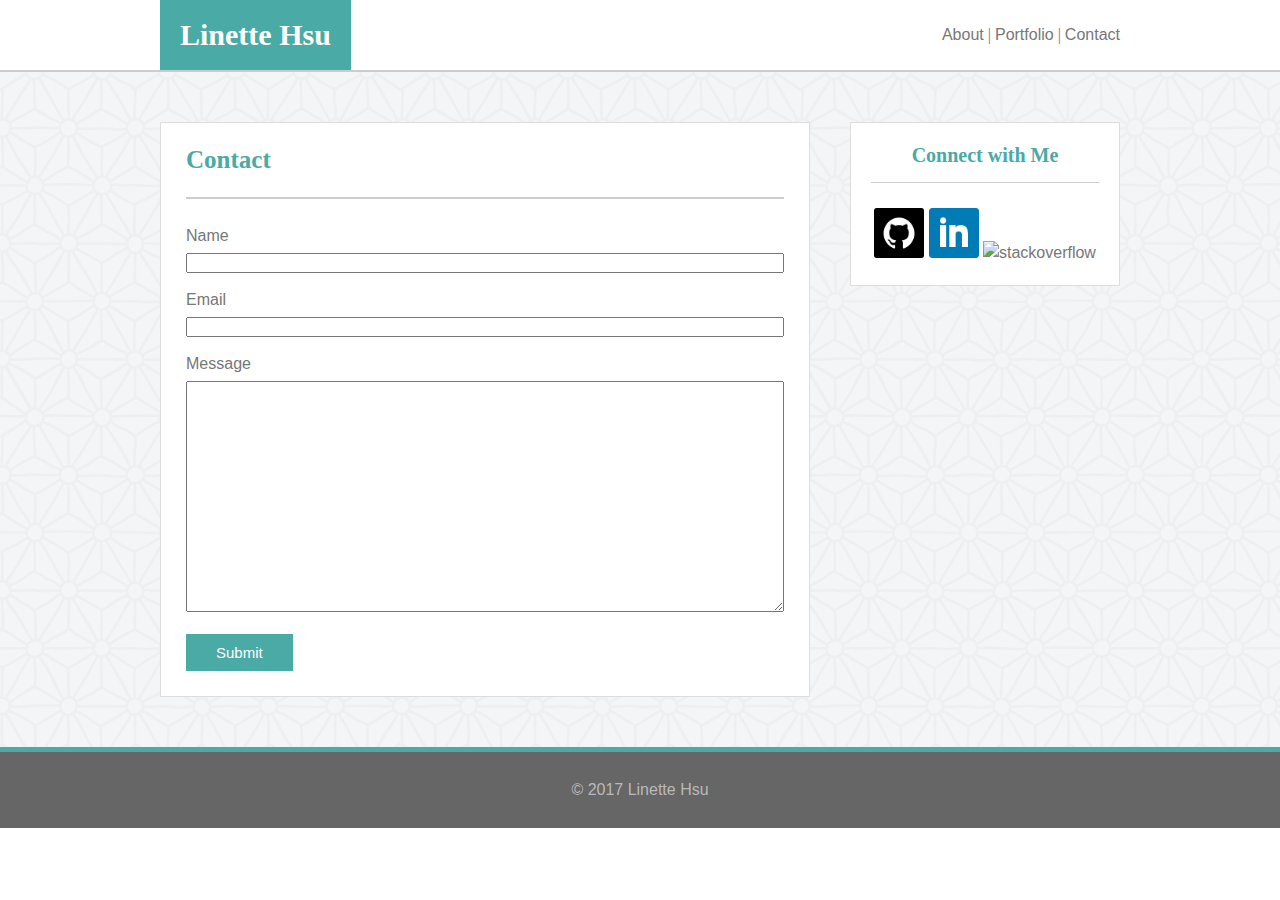
==== contact.html @ 7ce1781e "adding completed homework files" ====
<!Doctype html>

<html lang="en-us">

	<head> 
		<meta name="viewport" content="width=device-width, initial-scale=1">
		<meta charset="UTF-8">
		<title>Linette Hsu Portfolio</title>
		<link rel="stylesheet" type="text/css" href="assets/css/reset.css">
		<link rel="stylesheet" type="text/css" href="assets/css/style.css">
	</head>

	<body>
		<header> 
			<section class="container">
					<a href="index.html"><h1>Linette Hsu</h1></a>
			<!-- 	<nav class="navigation-links">
				   	<a href="index.html">About</a>
			        <a href="portfolio.html">Portfolio</a>
			        <a href="#">Contact</a>
			    </nav> -->

				<p class=navigation-links>
					<a href="index.html">About</a> | <a href="portfolio.html">Portfolio</a> | <a href="contact.html">Contact</a>
				</p>
			</section>
		</header>
		<div class="main-content">
			<section class="container">
				<section class="main-section">
					<h2>Contact</h2>
					<form action="mailto:linette.hsu13@gmail.com" method="post" enctype="text/plain">
						<label>Name</label>
						<input class="fields input" type ="text" name="name">

						<label>Email</label>
						<input class="fields input" type ="text" name="email">

						<label>Message</label>
						<textarea class="fields" name="message" rows="15"></textarea> 
						<input class="submit" type="submit" value="Submit">
					</form>
				</section>
				<section class="social-media">
					<h3>Connect with Me</h3>
					<a href="https://github.com/llh914" target="_blank">
						<img class="icon" src="assets/images/github.png" alt="github">
					</a>
					<a href="https://www.linkedin.com/in/linette-hsu-7ba91a23" target="_blank">
						<img class="icon" src="assets/images/linkedin.png" alt="linkedin">
					</a>
					<a href="http://stackoverflow.com/users/7439526/llh914" target="_blank">
						<img class="icon" src="assets/images/stackoverflow.png" alt="stackoverflow">
					</a>
				</section>
			</section>
		</div>
		<section class="footer">
			<p>© 2017 Linette Hsu</p>
		</section>
	</body>

</html>
---- assets/css/style.css ----
* {
	box-sizing: border-box;
}

body{
	margin:0;
	color: #777777;
	font-family: 'Arial', 'Helvetica Neue', Helvetica, sans-serif;
}

.container {
	width: 960px;
	position: relative;
	margin: auto;
}

header{
	color: #ffffff;
	border-bottom: 2px solid #cccccc;
	font-family: 'Georgia', Times, Times New Roman, serif;
	width: 100%;
	height: 72px;
}

h1 {
	background: #4aaaa5;
	color: white;
	padding: 20px;
	font-size: 30px;
	font-family: 'Georgia', Times, Times New Roman, serif;
	position: absolute;
	font-weight: bold;
}

.navigation-links{
	color: #777777;
	position: absolute;
	padding: 27px 0;
	right: 0;
}

/*
nav a {
  display: inline-block;
  margin-left: 15px;
  padding-left: 15px;
  color: #777777;
  text-decoration: none;
  line-height: 18px;
  border-left: 1px solid #efefef;
  font-family: 'Arial', 'Helvetica Neue', Helvetica, sans-serif;
}

nav a:first-child {
  border-left: 0 none;
}*/

a {
	color: #777777;
	font-family: 'Arial', 'Helvetica Neue', Helvetica, sans-serif;
	text-decoration: none;
}

a:hover { 
	color: #4aaaa5; 
}

a:active { 
	color: #b66cff; 
}

h2 {
	color: #4aaaa5;
	font-family: 'Georgia', Times, Times New Roman, serif;
	font-size: 25px;
	border-bottom: 2px solid #cccccc;
	margin-bottom: 25px;
	padding-bottom: 25px;
	font-weight: bold;
}

h3{
	color: #4aaaa5;
	font-family: 'Georgia', Times, Times New Roman, serif;
	font-size: 20px;
	border-bottom: 1px solid #cccccc;
	margin-bottom: 25px;
	padding-bottom: 15px;
	font-weight: bold;
}

.main-content {
	padding: 50px;
	overflow: auto;
	background-image: url("../images/background.png");
	height: auto;
	line-height: 150%
}

.main-section {
	overflow: auto;
	border: 1px solid #dddddd;
	background: #ffffff;
	width: 650px;
	padding: 25px;
}

#profile-picture{
	width: 150px;
	height: 150px;
	float: left;
	margin: 0 20px 0 0;
}

.social-media {
	border: 1px solid #dddddd;
	background: #ffffff;
	width: 270px;
	text-align: center;
	padding: 20px;
	position: absolute;
	right: 0;
	top: 0;
}

.icon{
	width: 50px;
}

.icon:hover {
	outline: 5px solid #4aaaa5;
	outline-offset: 0;
}

.portfolio-link {
	position: relative;
	display: inline-block;
	margin-bottom: 43px;
}

.portfolio-link:nth-child(even) {
	margin-right: 43px;
}

.portfolio-link:hover {
  -ms-transform: rotate(-10deg);
  -webkit-transform: rotate(-10deg);
  -moz-transform: rotate(-10deg);
  -o-transform: rotate(-10deg);
  transform: rotate(-10deg); 
}

.portfolio-image {
	width: 270px;
}

.portfolio-caption {
	position: absolute;
	left: 0;
	bottom: 15px;
	background: #4aaaa5;
	color: #ffffff;
	width: 100%;
	text-align: center;
	padding: 20px 0;
	font-size: 20px;
}

label, 
input {
	display: block;
}

.fields {
	margin-bottom: 15px;
	width: 100%;
	color: #777777;
	font-size: 13px;
}

.input{
	height: 20px;	
}

label {
	margin-bottom: 5px;
}

.submit {
	background: #4aaaa5;
	color: #ffffff;
	border: 0;
	padding: 10px 30px;
    font-size: 15px;
}


.footer{
	clear: both;
	background:#666666;
	padding: 30px;
	color: #b9b9b9;
	text-align:center;
	border-top: 5px solid #4aaaa5;
}

/*sticker footer (doesn't work)*/

/** {
	margin:0;
}

html,
body {
	height: 100%;
}

.main-content {
	min-height: 100%;
	  height: auto !important;
	  height: 100%;
	  margin: 0 auto -81px;
}

.footer,
.push {
	height: 81px;
}*/

@media screen and (max-width: 980px){	

	.container {
		width: 720px;
	}

	.main-section {
		width: 420px;
		padding: 20px;
	}

	#profile-picture {
		width: 378px;
		height: 378px;
		margin: 0 0 20px 0;
	}

	.portfolio-image {
    	width: 378px;
	}
}

@media screen and (max-width: 768px){

	.container {
		width: 720px;
	}

	.main-content {
		padding: 50px 20px 20px 20px;
	}

	.main-section {
		width: 720px;
	}

	#profile-picture {
		width: 200px;
		height: 200px;
		margin: 0 20px 0 0;
	}

	.social-media {
		position: static;
		margin: 20px 0 0 0;
		width: 720px;
		text-align: left;
	}

	.portfolio-image {
    	width: 315px;
	}
	
}

@media screen and (max-width: 640px){

	.container{
		width: 640px;
	}

	header{
		height: 142px;
		position: static;

	}

	h1 {
		width: 640px;
		text-align: center;
		height: 80px;
		padding: 25px;

	}

	nav a {
	  margin-left: 50px;
	  padding-left: 50px;
	  border-left: 1px solid #efefef;

	}

	.navigation-links {
		width: 640px;
		text-align: center;
		position: absolute;
		left:0;
		bottom: -145px;
	}

	.main-content {
		padding: 20px;
	}

	.main-section {
		width: 600px;
	}

	#profile-picture {
		width: 560px;
		height: 560px;
		margin: 0 0 20px 0;
	}

	.social-media {
		width: 600px;
	}

	.portfolio-image {
    	width: 560px;
	}
	
	.footer {
		width: 640px;
	}
}
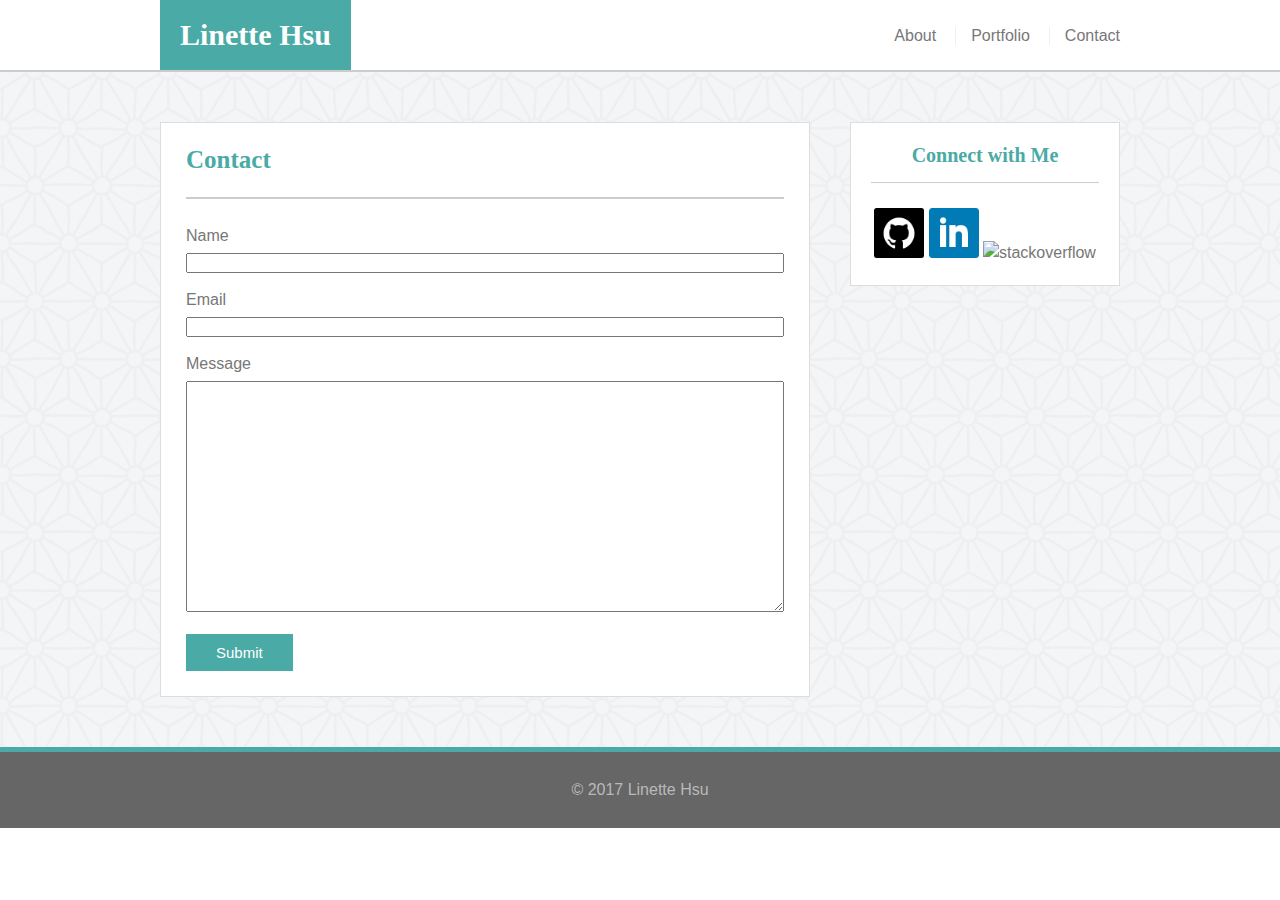
==== commit 9d36bcbf: "adding final homework files" ====
--- a/contact.html
+++ b/contact.html
@@ -14,15 +14,11 @@
 		<header> 
 			<section class="container">
 					<a href="index.html"><h1>Linette Hsu</h1></a>
-			<!-- 	<nav class="navigation-links">
+				<nav class="navigation-links">
 				   	<a href="index.html">About</a>
 			        <a href="portfolio.html">Portfolio</a>
 			        <a href="#">Contact</a>
-			    </nav> -->
-
-				<p class=navigation-links>
-					<a href="index.html">About</a> | <a href="portfolio.html">Portfolio</a> | <a href="contact.html">Contact</a>
-				</p>
+			    </nav>
 			</section>
 		</header>
 		<div class="main-content">
--- a/assets/css/style.css
+++ b/assets/css/style.css
@@ -39,7 +39,7 @@
 	right: 0;
 }
 
-/*
+
 nav a {
   display: inline-block;
   margin-left: 15px;
@@ -53,7 +53,7 @@
 
 nav a:first-child {
   border-left: 0 none;
-}*/
+}
 
 a {
 	color: #777777;
@@ -90,15 +90,13 @@
 }
 
 .main-content {
-	padding: 50px;
-	overflow: auto;
+	padding: 50px 0;
 	background-image: url("../images/background.png");
 	height: auto;
 	line-height: 150%
 }
 
 .main-section {
-	overflow: auto;
 	border: 1px solid #dddddd;
 	background: #ffffff;
 	width: 650px;
@@ -230,37 +228,41 @@
 @media screen and (max-width: 980px){	
 
 	.container {
-		width: 720px;
+		width: 90%;
 	}
 
 	.main-section {
-		width: 420px;
+		width: 60%;
 		padding: 20px;
 	}
 
 	#profile-picture {
-		width: 378px;
-		height: 378px;
+		width: 100%;
+		height: auto;
 		margin: 0 0 20px 0;
 	}
 
 	.portfolio-image {
     	width: 378px;
 	}
+
+	.social-media {
+		width: 35%;
+	}
 }
 
 @media screen and (max-width: 768px){
 
 	.container {
-		width: 720px;
+		width: 90%;
 	}
 
 	.main-content {
-		padding: 50px 20px 20px 20px;
+		padding: 50px 0;
 	}
 
 	.main-section {
-		width: 720px;
+		width: 100%;
 	}
 
 	#profile-picture {
@@ -272,7 +274,7 @@
 	.social-media {
 		position: static;
 		margin: 20px 0 0 0;
-		width: 720px;
+		width: 100%;
 		text-align: left;
 	}
 
@@ -285,7 +287,7 @@
 @media screen and (max-width: 640px){
 
 	.container{
-		width: 640px;
+		width: 100%;
 	}
 
 	header{
@@ -295,7 +297,7 @@
 	}
 
 	h1 {
-		width: 640px;
+		width: 100%;
 		text-align: center;
 		height: 80px;
 		padding: 25px;
@@ -303,17 +305,16 @@
 	}
 
 	nav a {
-	  margin-left: 50px;
-	  padding-left: 50px;
+	  padding: 0 5%;
 	  border-left: 1px solid #efefef;
 
 	}
 
 	.navigation-links {
-		width: 640px;
+		width: 100%;
 		text-align: center;
 		position: absolute;
-		left:0;
+		left: 0;
 		bottom: -145px;
 	}
 
@@ -322,27 +323,29 @@
 	}
 
 	.main-section {
-		width: 600px;
+		width: 100%;
 	}
 
 	#profile-picture {
-		width: 560px;
-		height: 560px;
+		width: 100%;
+		height: auto;
 		margin: 0 0 20px 0;
 	}
 
 	.social-media {
-		width: 600px;
+		width: 100%;
 	}
 
 	.portfolio-image {
-    	width: 560px;
-	}
-	
-	.footer {
-		width: 640px;
-	}
-}
-
-
-
+    	width: 100%;
+
+	}
+
+	a.portfolio-link {
+		width: 100%;
+		margin-right: 0;
+	}
+
+
+
+
